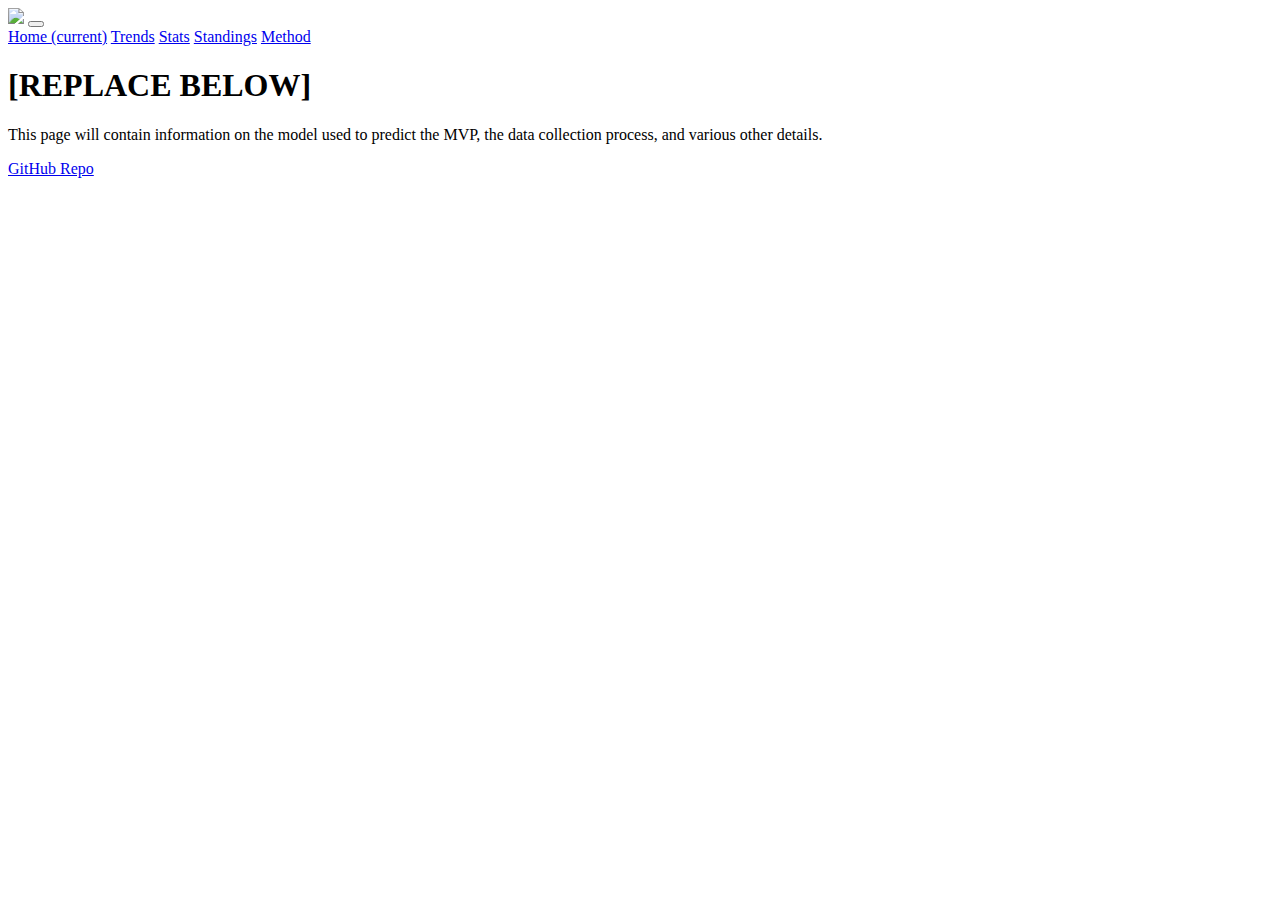
==== website/pages/standings.html @ a2552beb "Add standings page to website" ====
<!DOCTYPE html>
<html lang="en">

<head>
	<link rel="stylesheet" href="https://stackpath.bootstrapcdn.com/bootstrap/4.1.3/css/bootstrap.min.css" integrity="sha384-MCw98/SFnGE8fJT3GXwEOngsV7Zt27NXFoaoApmYm81iuXoPkFOJwJ8ERdknLPMO" crossorigin="anonymous">
  <link rel="stylesheet" href="/css/styles.css" />
  <title>NBA Standings</title>
	<meta charset="UTF-8"/>
	<meta name='viewport'
      content='width=device-width, initial-scale=1.0, maximum-scale=1.0' />
</head>

<body>

	<nav class="navbar navbar-expand-lg navbar-dark bg-dark">
  	<img class="navbar-brand" src="/images/logo.png"></img>
  	<button class="navbar-toggler" type="button" data-toggle="collapse" data-target="#navbarNavAltMarkup" aria-controls="navbarNavAltMarkup" aria-expanded="false" aria-label="Toggle navigation">
    	<span class="navbar-toggler-icon"></span>
  	</button>
  	<div class="collapse navbar-collapse" id="navbarNavAltMarkup">
    	<div class="navbar-nav">
      	<a class="nav-item nav-link" href="/index.html">Home <span class="sr-only">(current)</span></a>
      	<a class="nav-item nav-link" href="/pages/trend.html">Trends</a>
      	<a class="nav-item nav-link" href="/pages/stats.html">Stats</a>
				<a class="nav-item nav-link active" href="/pages/standings.html">Standings</a>
      	<a class="nav-item nav-link" href="/pages/method.html">Method</a>
    	</div>
  	</div>
	</nav>

	<div class="method-content">
		<h1>[REPLACE BELOW]</h1>
		<p>This page will contain information on the model used to predict the
			 MVP, the data collection process, and various other details.</p>
	</div>

	<footer>
		<a href="https://github.com/BKinard64/NBA-MVP">GitHub Repo</a>
	</footer>

	<script src="https://code.jquery.com/jquery-3.3.1.slim.min.js" integrity="sha384-q8i/X+965DzO0rT7abK41JStQIAqVgRVzpbzo5smXKp4YfRvH+8abtTE1Pi6jizo" crossorigin="anonymous"></script>
	<script src="https://cdnjs.cloudflare.com/ajax/libs/popper.js/1.14.3/umd/popper.min.js" integrity="sha384-ZMP7rVo3mIykV+2+9J3UJ46jBk0WLaUAdn689aCwoqbBJiSnjAK/l8WvCWPIPm49" crossorigin="anonymous"></script>
	<script src="https://stackpath.bootstrapcdn.com/bootstrap/4.1.3/js/bootstrap.min.js" integrity="sha384-ChfqqxuZUCnJSK3+MXmPNIyE6ZbWh2IMqE241rYiqJxyMiZ6OW/JmZQ5stwEULTy" crossorigin="anonymous"></script>
	<script src="/js/get_standings.js"></script>
</body>
</html>
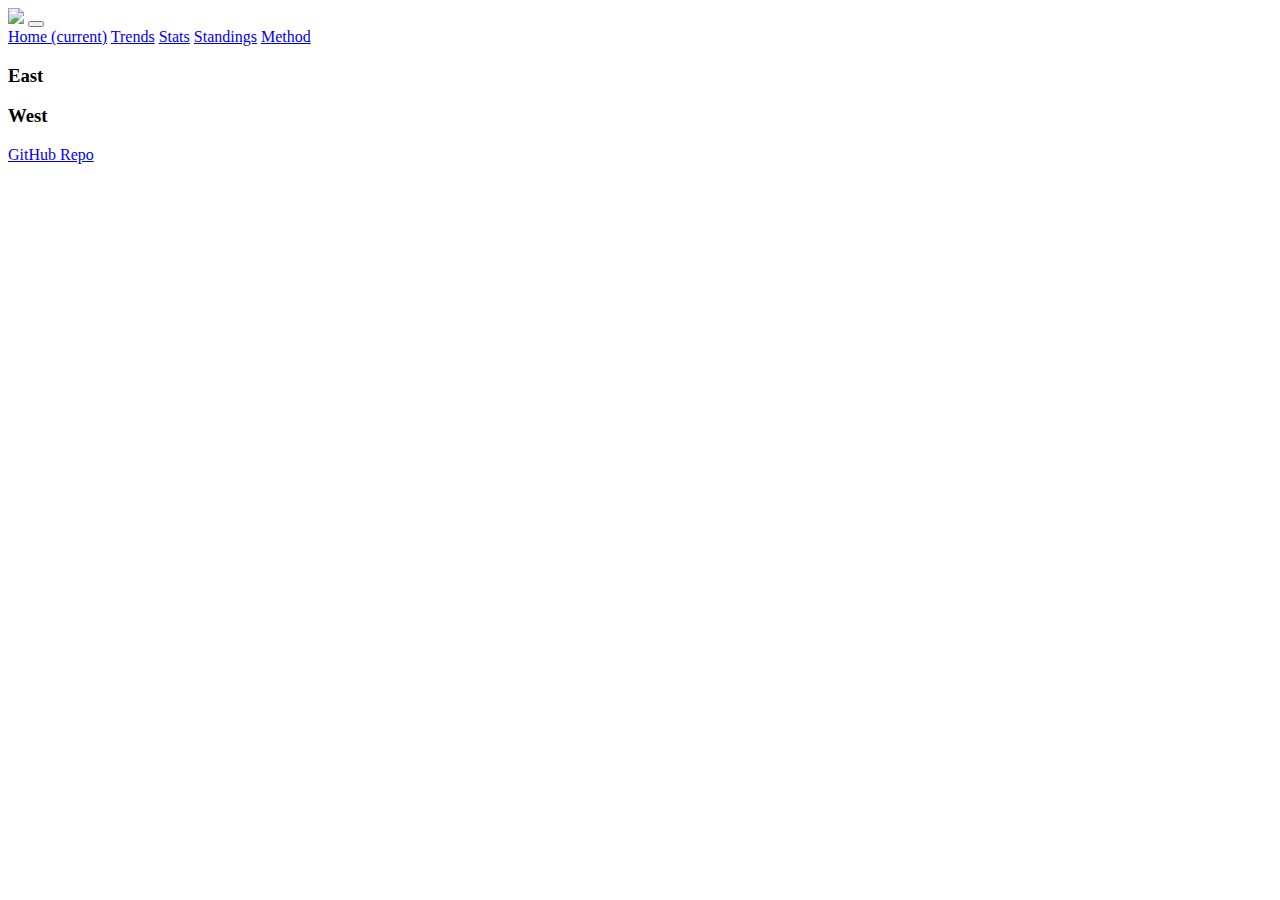
==== commit fda1cad8: "Call API to update Standings page" ====
--- a/website/pages/standings.html
+++ b/website/pages/standings.html
@@ -28,10 +28,15 @@
   	</div>
 	</nav>
 
-	<div class="method-content">
-		<h1>[REPLACE BELOW]</h1>
-		<p>This page will contain information on the model used to predict the
-			 MVP, the data collection process, and various other details.</p>
+	<div class="standings-wrapper">
+		<div class="east-standings-wrapper">
+			<h3>East</h3>
+			<div id="east-standings"></div>
+		</div>
+		<div class="west-standings-wrapper">
+			<h3>West</h3>
+			<div id="west-standings"></div>
+		</div>
 	</div>
 
 	<footer>
